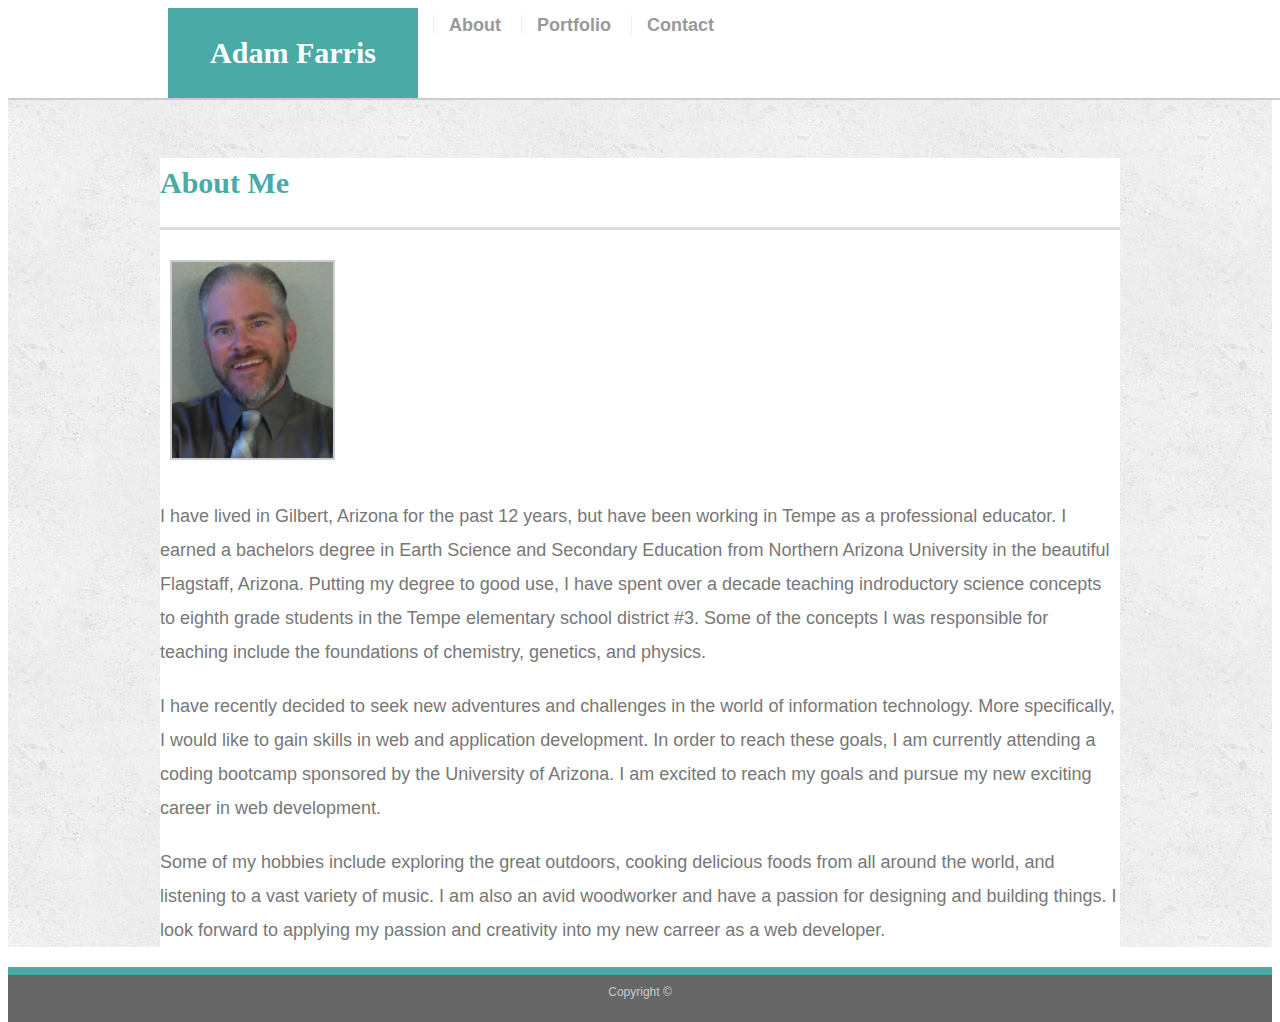
==== index.html @ f2296a62 "final push" ====
<!doctype html>
<html lang="en-us">

<head>
  <meta charset="UTF-8">
  <title>About | Adam Farris</title>
  
  <link rel="stylesheet" href="https://stackpath.bootstrapcdn.com/bootstrap/4.1.3/css/bootstrap.min.css" integrity="sha384-MCw98/SFnGE8fJT3GXwEOngsV7Zt27NXFoaoApmYm81iuXoPkFOJwJ8ERdknLPMO" crossorigin="anonymous">
  <link rel="stylesheet" type="text/css" href="style.css">
</head>


<body>

  <header id="masthead">
    <div class="container">
      <a href="index.html" id="logo">Adam Farris</a>
      <nav class="navbar navbar-light" style="background-color: #ffffff;">
            <a href="index.html">About</a>
            <a href="portfolio.html">Portfolio</a>
            <a href="contact.html">Contact</a>
        </nav>
    </div>
  </header>

    <div id="main-container">
        <div class=container >
          <section id="main-section">
                <div class="row">
                  <div class="col">
                    <h1>About Me</h1>
                  </div>
                </div>
                
                <div class="row">
                  <div class="col">
                        <img id="headshot" class="float-left" alt="photo of Adam Farris" src="ProfilePhoto.jpg">
                        <p> I have lived in Gilbert, Arizona for the past 12 years, but have been working in Tempe as a professional educator. I earned a bachelors degree in Earth Science and Secondary Education from Northern Arizona University in the beautiful Flagstaff, Arizona. Putting my degree to good use, I have spent over a decade teaching indroductory science concepts to eighth grade students in the Tempe elementary school district #3. Some of the concepts I was responsible for teaching include the foundations of chemistry, genetics, and physics.</p>

                        <p>I have recently decided to seek new adventures and challenges in the world of information technology. More specifically, I would like to gain skills in web and application development. In order to reach these goals, I am currently attending a coding bootcamp sponsored by the University of Arizona. I am excited to reach my goals and pursue my new exciting career in web development.</p>
                     
                        <p>Some of my hobbies include exploring the great outdoors, cooking delicious foods from all around the world, and listening to a vast variety of music. I am also an avid woodworker and have a passion for designing and building things. I look forward to applying my passion and creativity into my new carreer as a web developer.</p>
            
                  </div>
                </div>
          </section>
                
          </div>
    </div>
    
    <footer>
      Copyright &copy;
    </footer>

</body>

</html>
---- style.css ----
body {
    font-family: Arial, "Helvetica Neue", Helvetica, sans-serif;
    font-size: 18px;
    line-height: 34px;
    color: #777;
    }
  
    html,
    body {
      height: 100%;
    }

    #logo:hover {
  background: #5e7f7e;
}


  * {
    box-sizing: border-box;
    }
  
  /* general */
  
  #main-container {
    background: url("concrete_seamless.png");
    }
  
  .container {
    width: 85%;
    max-width: 960px;
    margin: 0 auto;
    background: #ffffff;
    clear: both;
    }
  
  #headshot {
    border: 2px solid #cccccc;
    width: 165px;
    height: 200px;
    margin: 10px;
    
    }
  
  h1,
  h2,
  h3,
  p {
    margin-bottom: 20px;
  }
  
  h1,
  h2,
  h3 {
    font-family: Georgia, Times, "Times New Roman", serif;
    font-weight: 700;
    color: #4aaaa5;
  }
  
  h1 {
    padding-bottom: 20px;
    font-size: 30px;
    line-height: 49px;
    border-bottom: 3px solid #ddd;
  }
  
  h2,
  h3 {
    font-size: 22px;
  }
  
  /* header */
  
  #masthead {
    position: fixed;
    z-index: 99;
    width: 100%;
    margin: 0 0 30px;
    overflow: auto;
    color: #fff;
    background: #fff;
    border-bottom: 2px solid #ccc;
  }
  
  #logo {
    float: left;
    width: 250px;
    height: 90px;
    font-family: Georgia, Times, "Times New Roman", serif;
    font-size: 30px;
    font-weight: 700;
    line-height: 90px;
    color: #fff;
    text-align: center;
    text-decoration: none;
    background: #4aaaa5;
  }
  
  .navbar a{
    margin-top: 25px;
    padding-left: 15px;
    margin-left: 15px;
    line-height: 18px;
    color: #999;
    text-decoration: none;
    border-left: 1px solid #efefef;
    font-weight: bold;
    }

    nav a:hover {
      color: #5e7f7e;
    }

    /* footer */
  
  footer {
    width: 100%;
    font-size: 12px;
    color: #ccc;
    text-align: center;
    background: #666;
    border-top: 8px solid #4aaaa5;
    height: 55px;
   
  }

  
  
  
  
  /* main */
  
  #main-container {
    padding-top: 130px;
    min-height: calc(100vh - 70px);
  }
  
  .pics {
    width: 100%;
    height: 260px;
    border: 2px solid #666666;
    margin-right: 10px;
    margin-left: 0px;
    margin-top: 10px;
    margin-bottom: -50px;
    }

  #portLabel {
      color: #4aaaa5;
      font-family: Georgia, Times, "Times New Roman", serif;
      font-weight: 700;
      margin-top: 15px;
    }
  
  /* portfolio page */
  
  #piclabels {
    font-family: Arial, "Helvetica Neue", Helvetica, sans-serif;
    position: relative;
    bottom: 12px;
    left: 1px;
    width: 99%;
    padding: 5px 5px 25px 5px;
    margin-left: 2px;
    font-weight: 300;
    line-height: 30px;
    color: #fff;
    text-align: center;
    background: #4aaaa5;
    border-bottom: 0;
    opacity: 0.8;
  }

  .social:hover {
    cursor: pointer;
    opacity: 0.7;
  }
  
  
  .row{
    padding-top: 0px;
    padding-bottom: 0px; 
    margin-top: 0px;
    margin-bottom: 0px;
  }
  /* contact page */

  form {
    padding: 20px;
}

.btn-primary {
    background-color: #4aaaa5;
    border-color: #777;
}

.btn-primary:hover {
background: #5e7f7e;
}
  
.fab {
font-size: 60px;
padding-bottom: 10px;
margin-top: -10px;
color: #4aaaa5;

}
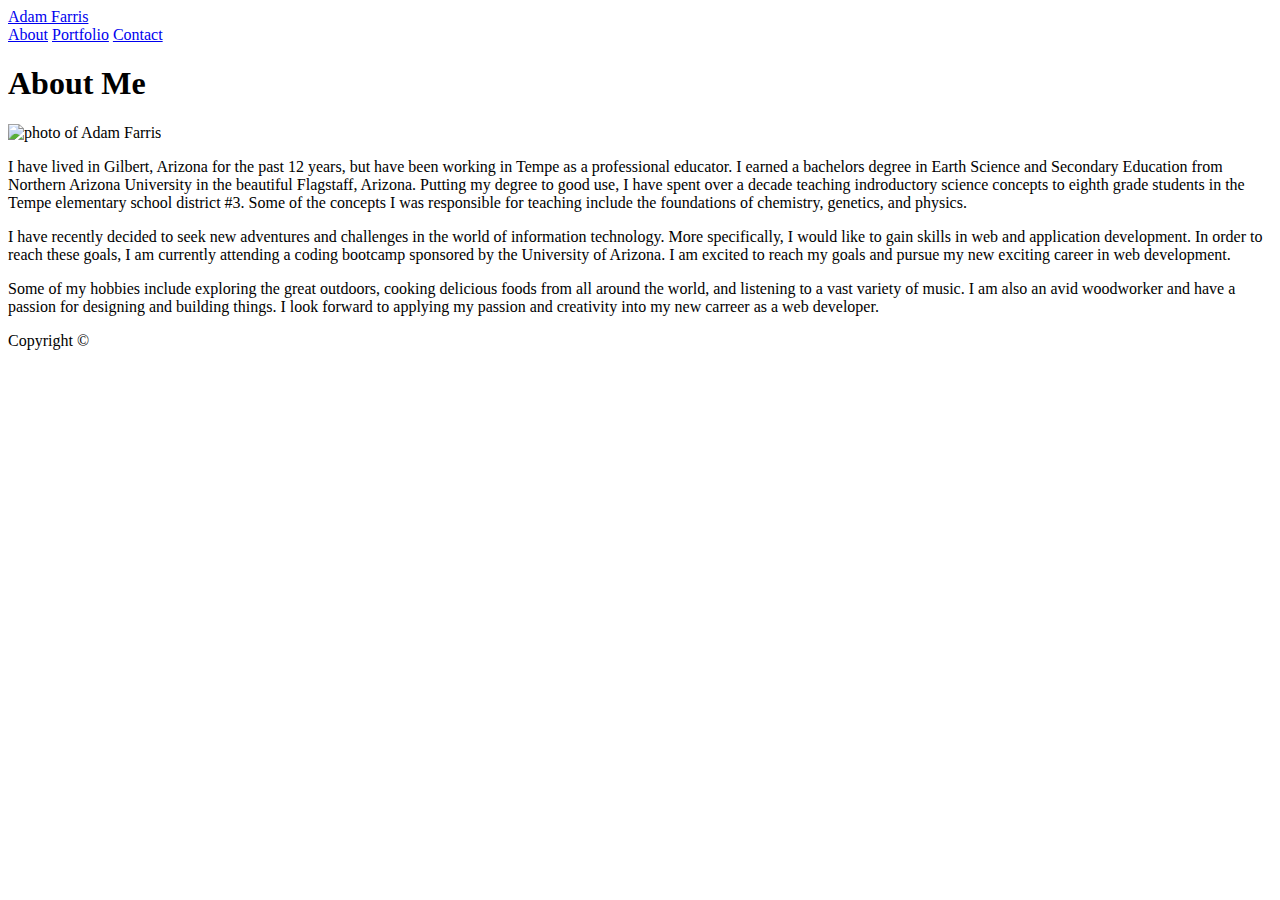
==== commit 95a2c228: "fixed bugs and file pathways" ====
--- a/index.html
+++ b/index.html
@@ -6,14 +6,14 @@
   <title>About | Adam Farris</title>
   
   <link rel="stylesheet" href="https://stackpath.bootstrapcdn.com/bootstrap/4.1.3/css/bootstrap.min.css" integrity="sha384-MCw98/SFnGE8fJT3GXwEOngsV7Zt27NXFoaoApmYm81iuXoPkFOJwJ8ERdknLPMO" crossorigin="anonymous">
-  <link rel="stylesheet" type="text/css" href="style.css">
+  <link rel="stylesheet" type="text/css" href="assets/css/style.css">
 </head>
 
 
 <body>
 
   <header id="masthead">
-    <div class="container">
+    <div class="navbox">
       <a href="index.html" id="logo">Adam Farris</a>
       <nav class="navbar navbar-light" style="background-color: #ffffff;">
             <a href="index.html">About</a>
@@ -23,34 +23,28 @@
     </div>
   </header>
 
-    <div id="main-container">
-        <div class=container >
-          <section id="main-section">
-                <div class="row">
-                  <div class="col">
-                    <h1>About Me</h1>
-                  </div>
-                </div>
-                
-                <div class="row">
-                  <div class="col">
-                        <img id="headshot" class="float-left" alt="photo of Adam Farris" src="ProfilePhoto.jpg">
-                        <p> I have lived in Gilbert, Arizona for the past 12 years, but have been working in Tempe as a professional educator. I earned a bachelors degree in Earth Science and Secondary Education from Northern Arizona University in the beautiful Flagstaff, Arizona. Putting my degree to good use, I have spent over a decade teaching indroductory science concepts to eighth grade students in the Tempe elementary school district #3. Some of the concepts I was responsible for teaching include the foundations of chemistry, genetics, and physics.</p>
-
-                        <p>I have recently decided to seek new adventures and challenges in the world of information technology. More specifically, I would like to gain skills in web and application development. In order to reach these goals, I am currently attending a coding bootcamp sponsored by the University of Arizona. I am excited to reach my goals and pursue my new exciting career in web development.</p>
-                     
-                        <p>Some of my hobbies include exploring the great outdoors, cooking delicious foods from all around the world, and listening to a vast variety of music. I am also an avid woodworker and have a passion for designing and building things. I look forward to applying my passion and creativity into my new carreer as a web developer.</p>
-            
-                  </div>
-                </div>
-          </section>
-                
+  <div id="main-container">
+    <div class="container">
+      <section id="main-section">
+        <div class="row">
+          <div class="col">
+             <h1>About Me</h1>
           </div>
+        </div>
+        <div class="row">
+          <div class="col">
+            <img id="headshot" class="float-left" alt="photo of Adam Farris" src="assets/images/ProfilePhoto.jpg">
+              <p> I have lived in Gilbert, Arizona for the past 12 years, but have been working in Tempe as a professional educator. I earned a bachelors degree in Earth Science and Secondary Education from Northern Arizona University in the beautiful Flagstaff, Arizona. Putting my degree to good use, I have spent over a decade teaching indroductory science concepts to eighth grade students in the Tempe elementary school district #3. Some of the concepts I was responsible for teaching include the foundations of chemistry, genetics, and physics.</p>
+              <p>I have recently decided to seek new adventures and challenges in the world of information technology. More specifically, I would like to gain skills in web and application development. In order to reach these goals, I am currently attending a coding bootcamp sponsored by the University of Arizona. I am excited to reach my goals and pursue my new exciting career in web development.</p>
+              <p>Some of my hobbies include exploring the great outdoors, cooking delicious foods from all around the world, and listening to a vast variety of music. I am also an avid woodworker and have a passion for designing and building things. I look forward to applying my passion and creativity into my new carreer as a web developer.</p>
+          </div>
+        </div>
+      </section>
     </div>
-    
-    <footer>
-      Copyright &copy;
-    </footer>
+  </div>
+  <footer>
+    Copyright &copy;
+  </footer>
 
 </body>
 
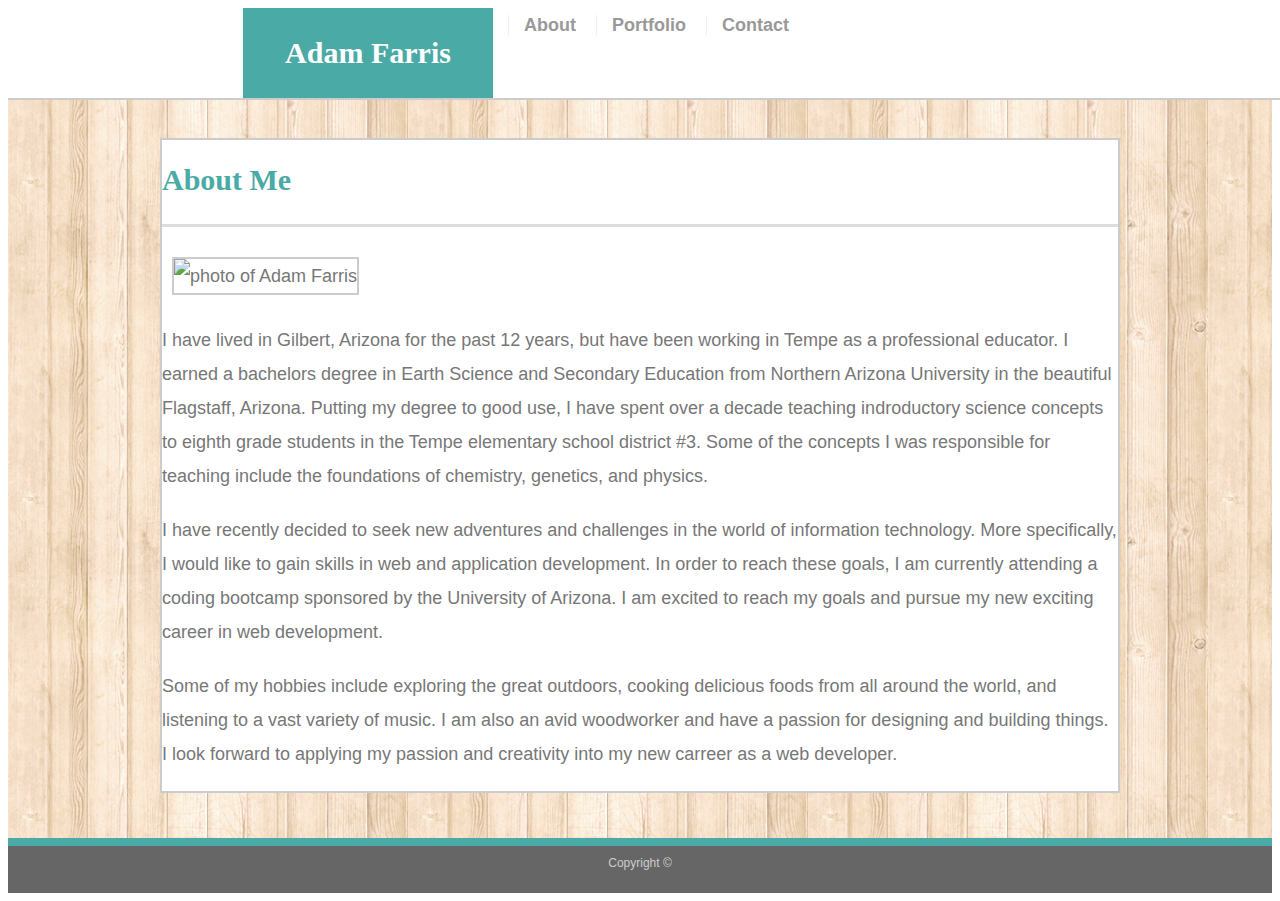
==== commit 65259133: "files sitll were not displaying in github" ====
--- a/index.html
+++ b/index.html
@@ -6,7 +6,7 @@
   <title>About | Adam Farris</title>
   
   <link rel="stylesheet" href="https://stackpath.bootstrapcdn.com/bootstrap/4.1.3/css/bootstrap.min.css" integrity="sha384-MCw98/SFnGE8fJT3GXwEOngsV7Zt27NXFoaoApmYm81iuXoPkFOJwJ8ERdknLPMO" crossorigin="anonymous">
-  <link rel="stylesheet" type="text/css" href="assets/css/style.css">
+  <link rel="stylesheet" type="text/css" href="Assets/css/style.css">
 </head>
 
 
--- a/Assets/css/style.css
+++ b/Assets/css/style.css
@@ -0,0 +1,211 @@
+body {
+    font-family: Arial, "Helvetica Neue", Helvetica, sans-serif;
+    font-size: 18px;
+    line-height: 34px;
+    color: #777;
+    }
+  
+    /* html,
+    body {
+      height: 100%;
+    } */
+
+    #logo:hover {
+  background: #5e7f7e;
+}
+
+
+  * {
+    box-sizing: border-box;
+    }
+  
+  /* general */
+  
+  #main-container {
+    background: url("../images/woodgrain.png");
+    padding-top: 130px;
+    padding-right: 5px;
+    padding-left: 5px;
+    min-height: calc(100vh - 70px);
+    }
+  
+.navbox {
+  width: 100%;
+  max-width: 960px;
+  margin: 0 auto;
+  background: #ffffff;
+}
+
+  .container {
+    width: 80%;
+    max-width: 960px;
+    margin: 0 auto;
+    background: #ffffff;
+    border: 2px solid #cccccc;
+    }
+  
+  #headshot {
+    border: 2px solid #cccccc;
+    width: 175px;
+    height: 215px;
+    margin: 10px 15px 10px 10px;
+     
+    
+    }
+  
+  h1,
+  h2,
+  h3,
+  p {
+    margin-bottom: 20px;
+  }
+  
+  h1,
+  h2,
+  h3 {
+    font-family: Georgia, Times, "Times New Roman", serif;
+    font-weight: 700;
+    color: #4aaaa5;
+  }
+  
+  h1 {
+    padding-bottom: 20px;
+    font-size: 30px;
+    line-height: 49px;
+    border-bottom: 3px solid #ddd;
+    margin-top: 15px;
+  }
+  
+  h2,
+  h3 {
+    font-size: 22px;
+  }
+  
+  /* header */
+  
+  #masthead {
+    position: fixed;
+    z-index: 99;
+    width: 100%;
+    margin: 0 0 30px;
+    overflow: auto;
+    color: #fff;
+    background: #fff;
+    border-bottom: 2px solid #ccc;
+  }
+  
+  #logo {
+    float: left; 
+    width: 250px;
+    height: 90px;
+    font-family: Georgia, Times, "Times New Roman", serif;
+    font-size: 30px;
+    font-weight: 700;
+    line-height: 90px;
+    color: #fff;
+    text-align: center;
+    text-decoration: none;
+    background: #4aaaa5;
+    margin-left: 75px;
+  }
+  
+  .navbar a{
+    margin-top: 25px;
+    padding-left: 15px;
+    margin-left: 15px;
+    line-height: 18px;
+    color: #999;
+    text-decoration: none;
+    border-left: 1px solid #efefef;
+    font-weight: bold;
+    }
+
+    nav a:hover {
+      color: #5e7f7e;
+    }
+
+    /* footer */
+  
+  footer {
+    width: 100%;
+    font-size: 12px;
+    color: #ccc;
+    text-align: center;
+    background: #666;
+    border-top: 8px solid #4aaaa5;
+    height: 55px;
+   
+  }
+
+  /* main */
+  
+  .pics {
+    width: 100%;
+    height: 260px;
+    border: 2px solid #666666;
+    margin-right: 10px;
+    margin-left: 0px;
+    margin-top: 10px;
+    margin-bottom: -50px;
+    }
+
+  #portLabel {
+      color: #4aaaa5;
+      font-family: Georgia, Times, "Times New Roman", serif;
+      font-weight: 700;
+      margin-top: 15px;
+    }
+  
+  /* portfolio page */
+  
+  #piclabels {
+    font-family: Arial, "Helvetica Neue", Helvetica, sans-serif;
+    position: relative;
+    bottom: 12px;
+    left: 1px;
+    width: 99%;
+    padding: 5px 5px 25px 5px;
+    margin-left: 2px;
+    font-weight: 300;
+    line-height: 30px;
+    color: #fff;
+    text-align: center;
+    background: #4aaaa5;
+    border-bottom: 0;
+    opacity: 0.8;
+  }
+
+  .social:hover {
+    cursor: pointer;
+    opacity: 0.7;
+  }
+  
+  
+  .row{
+    padding-top: 0px;
+    padding-bottom: 0px; 
+    margin-top: 0px;
+    margin-bottom: 0px;
+  }
+  /* contact page */
+
+  form {
+    padding: 20px;
+}
+
+.btn-primary {
+    background-color: #4aaaa5;
+    border-color: #777;
+}
+
+.btn-primary:hover {
+background: #5e7f7e;
+}
+  
+.fab {
+font-size: 60px;
+padding-bottom: 10px;
+margin-top: -10px;
+color: #4aaaa5;
+
+}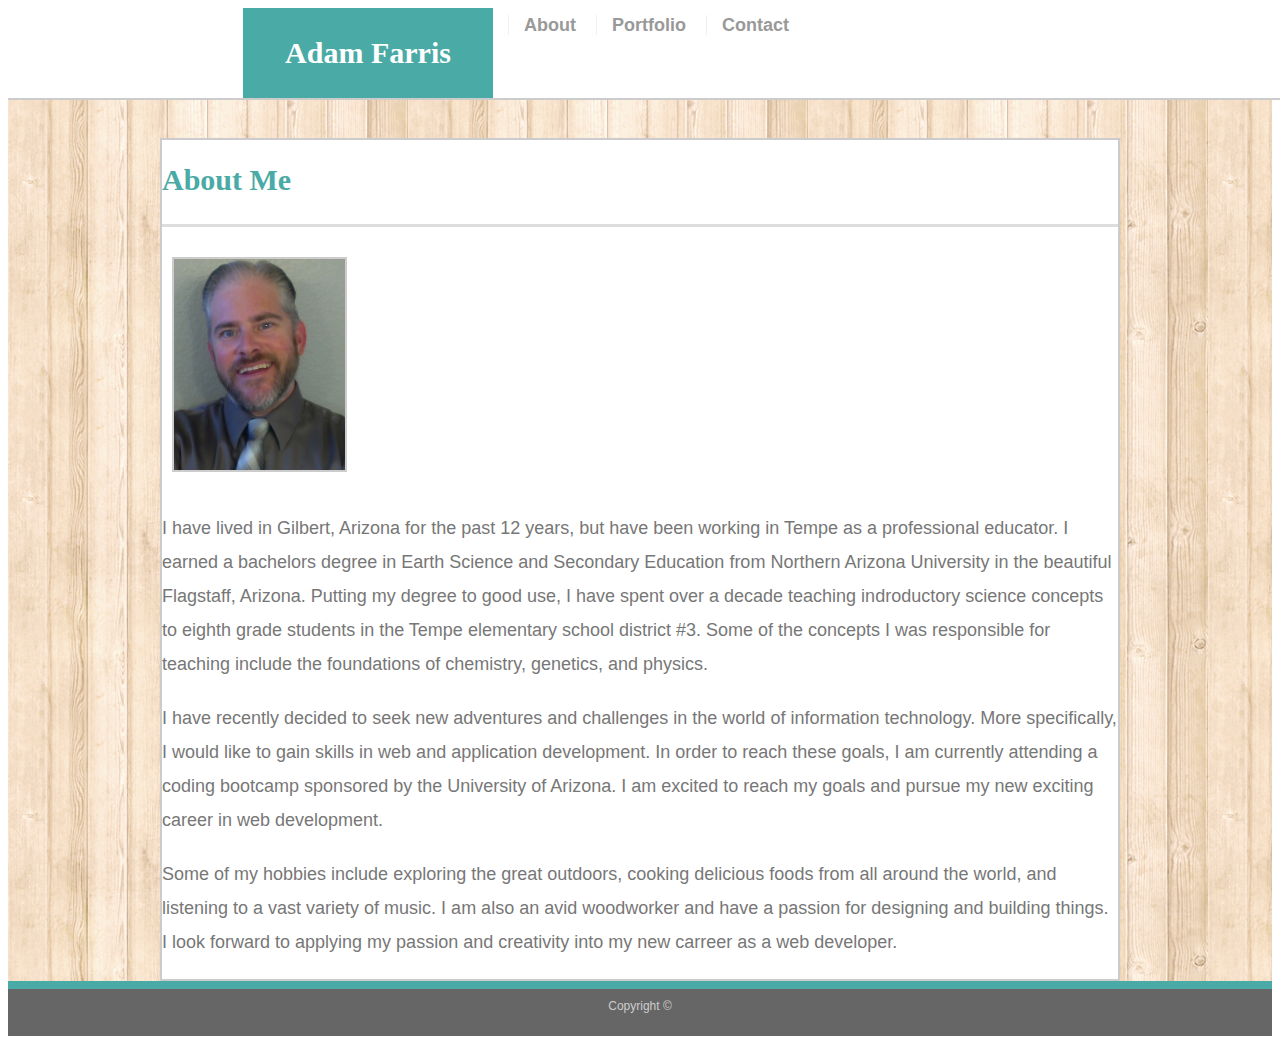
==== commit 68c903c1: "another attempt to make images display in GitHub" ====
--- a/index.html
+++ b/index.html
@@ -33,7 +33,7 @@
         </div>
         <div class="row">
           <div class="col">
-            <img id="headshot" class="float-left" alt="photo of Adam Farris" src="assets/images/ProfilePhoto.jpg">
+            <img id="headshot" class="float-left" alt="photo of Adam Farris" src="Assets/images/ProfilePhoto.jpg">
               <p> I have lived in Gilbert, Arizona for the past 12 years, but have been working in Tempe as a professional educator. I earned a bachelors degree in Earth Science and Secondary Education from Northern Arizona University in the beautiful Flagstaff, Arizona. Putting my degree to good use, I have spent over a decade teaching indroductory science concepts to eighth grade students in the Tempe elementary school district #3. Some of the concepts I was responsible for teaching include the foundations of chemistry, genetics, and physics.</p>
               <p>I have recently decided to seek new adventures and challenges in the world of information technology. More specifically, I would like to gain skills in web and application development. In order to reach these goals, I am currently attending a coding bootcamp sponsored by the University of Arizona. I am excited to reach my goals and pursue my new exciting career in web development.</p>
               <p>Some of my hobbies include exploring the great outdoors, cooking delicious foods from all around the world, and listening to a vast variety of music. I am also an avid woodworker and have a passion for designing and building things. I look forward to applying my passion and creativity into my new carreer as a web developer.</p>
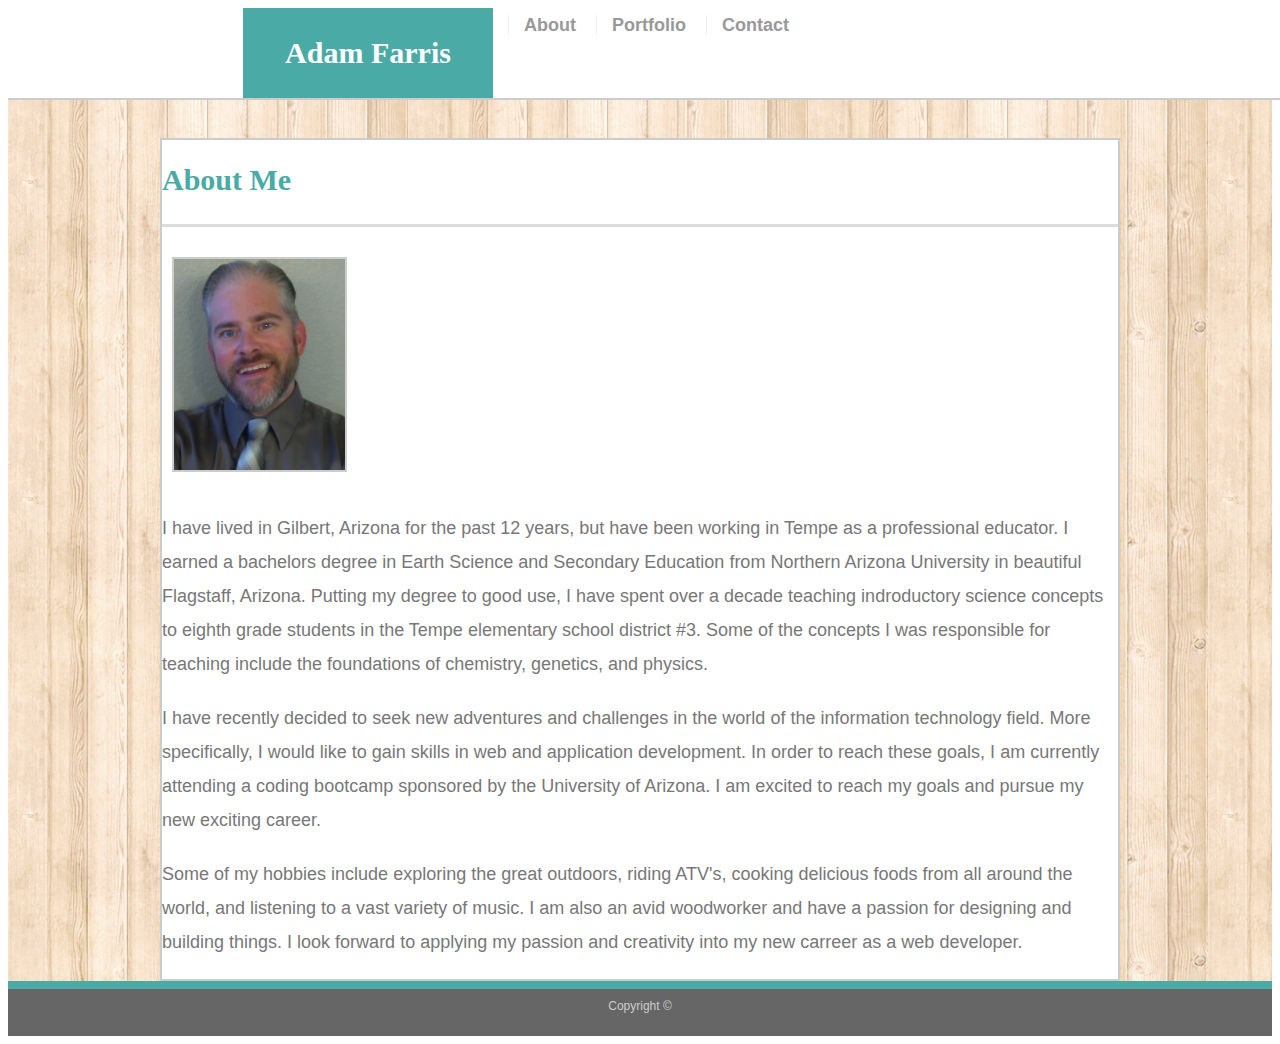
==== commit ae01a4c4: "added link to word guess game and updated some images" ====
--- a/index.html
+++ b/index.html
@@ -34,9 +34,9 @@
         <div class="row">
           <div class="col">
             <img id="headshot" class="float-left" alt="photo of Adam Farris" src="Assets/images/ProfilePhoto.jpg">
-              <p> I have lived in Gilbert, Arizona for the past 12 years, but have been working in Tempe as a professional educator. I earned a bachelors degree in Earth Science and Secondary Education from Northern Arizona University in the beautiful Flagstaff, Arizona. Putting my degree to good use, I have spent over a decade teaching indroductory science concepts to eighth grade students in the Tempe elementary school district #3. Some of the concepts I was responsible for teaching include the foundations of chemistry, genetics, and physics.</p>
-              <p>I have recently decided to seek new adventures and challenges in the world of information technology. More specifically, I would like to gain skills in web and application development. In order to reach these goals, I am currently attending a coding bootcamp sponsored by the University of Arizona. I am excited to reach my goals and pursue my new exciting career in web development.</p>
-              <p>Some of my hobbies include exploring the great outdoors, cooking delicious foods from all around the world, and listening to a vast variety of music. I am also an avid woodworker and have a passion for designing and building things. I look forward to applying my passion and creativity into my new carreer as a web developer.</p>
+              <p> I have lived in Gilbert, Arizona for the past 12 years, but have been working in Tempe as a professional educator. I earned a bachelors degree in Earth Science and Secondary Education from Northern Arizona University in beautiful Flagstaff, Arizona. Putting my degree to good use, I have spent over a decade teaching indroductory science concepts to eighth grade students in the Tempe elementary school district #3. Some of the concepts I was responsible for teaching include the foundations of chemistry, genetics, and physics.</p>
+              <p>I have recently decided to seek new adventures and challenges in the world of the information technology field. More specifically, I would like to gain skills in web and application development. In order to reach these goals, I am currently attending a coding bootcamp sponsored by the University of Arizona. I am excited to reach my goals and pursue my new exciting career.</p>
+              <p>Some of my hobbies include exploring the great outdoors, riding ATV's, cooking delicious foods from all around the world, and listening to a vast variety of music. I am also an avid woodworker and have a passion for designing and building things. I look forward to applying my passion and creativity into my new carreer as a web developer.</p>
           </div>
         </div>
       </section>
--- a/Assets/css/style.css
+++ b/Assets/css/style.css
@@ -5,10 +5,7 @@
     color: #777;
     }
   
-    /* html,
-    body {
-      height: 100%;
-    } */
+    
 
     #logo:hover {
   background: #5e7f7e;
@@ -207,5 +204,8 @@
 padding-bottom: 10px;
 margin-top: -10px;
 color: #4aaaa5;
-
-}+}
+
+#connect {
+  text-align: center;
+}
